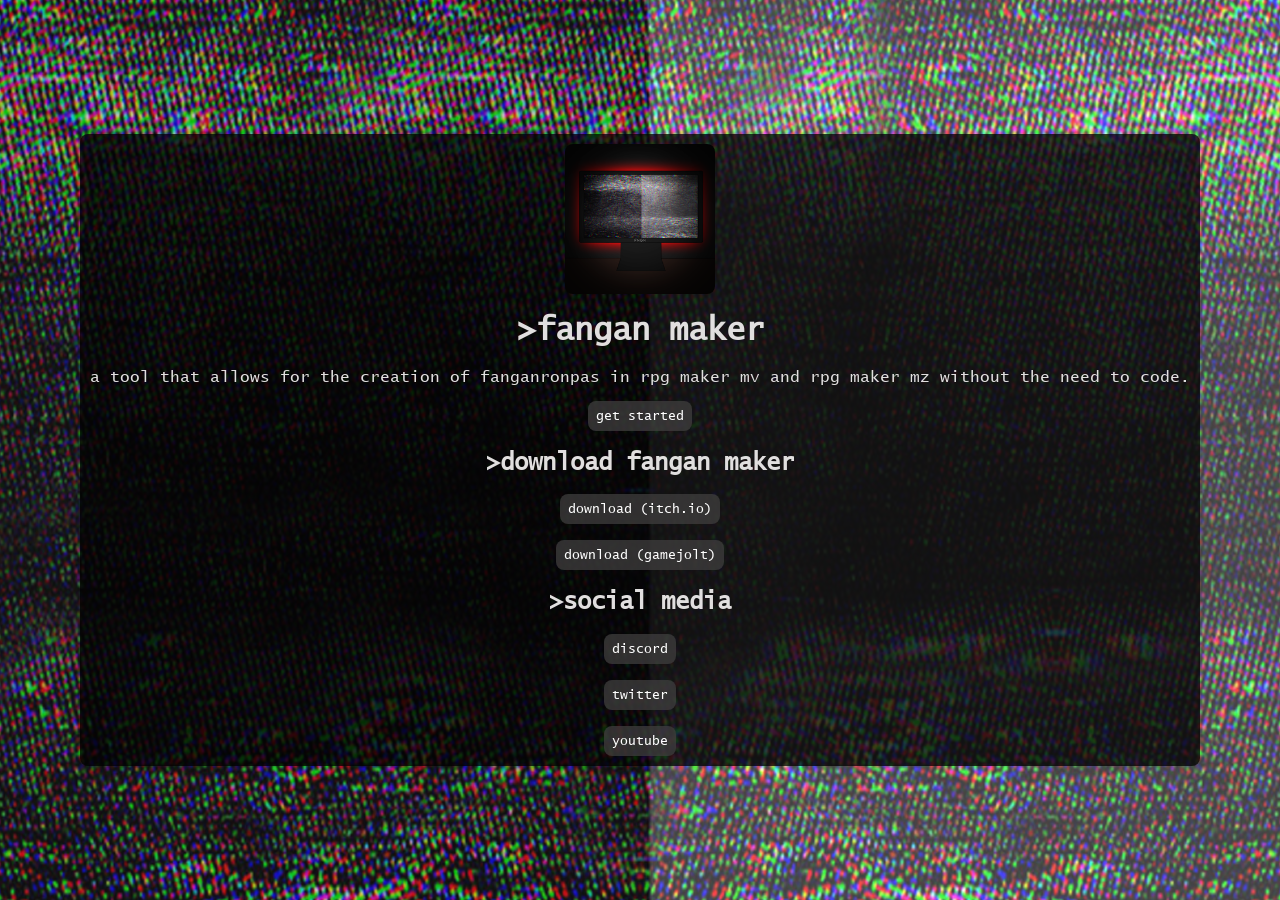
==== index.html @ fdf4ad05 "Completed index Still subject to change" ====
<html>
    <head>
        <title>Fangan Maker</title>
        <meta http-equiv="Content-Security-Policy" content="default-src 'self'; img-src 'self' data:; style-src 'self' 'unsafe-inline'; script-src 'self';">
        <link rel="icon" type="icon/ico" href="assets/icon/FanganMakerIcon.ico">
        <link rel="stylesheet" href="style.css">
    </head>
    <body>
        <div class="mainBox">
            <div class="visibleBox">
                <div class="title">
                    <img src="assets/icon/FanganMakerIcon.ico" width="150px" height="150px" class="logoImage">
                    <h1>>fangan maker</h1>
                    <p>a tool that allows for the creation of fanganronpas in rpg maker mv and rpg maker mz without the need to code.</p>
                    <button id="button" class="button">get started</button>
                </div>

                <div class="downloads">
                    <h2>>download fangan maker</h2>
                    <button id="itchio" class="button">download (itch.io)</button>
                    <br><br>
                    <button id="gamejolt" class="button">download (gamejolt)</button>
                </div>

                <div class="socialMedia">
                    <h2>>social media</h2>
                    <button id="discord" class="button">discord</button>
                    <br><br>
                    <button id="twitter" class="button">twitter</button>
                    <br><br>
                    <button id="youtube" class="button">youtube</button>
                </div>
            </div>
        </div>
        
        <script src ="script.js"></script>
    </body>
</html>
---- style.css ----
@font-face {
    font-family: 'Lucida Console';
    src: url(assets/fonts/lucon.ttf);
}

body {
    background-image: url(assets/bg/FanganMakerWebsiteBG.png);
    background-position: center;
    background-repeat: no-repeat;
    background-attachment: fixed;
    font-family: 'Lucida Console', sans-serif;
    margin: 0;
}

h1, h2, p {
    color: rgb(225, 223, 223);
}

.logoImage {
    border: 1px;
    border-radius: 8px;
}

.mainBox {
    display: flex;
    flex-direction: column;
    align-items: center;
    justify-content: center;
    text-align: center;
    min-height: 100vh;
}

.visibleBox {
    width: fit-content;
    padding: 10px;
    border: 5px;
    border-radius: 8px;
    background-color: rgba(0, 0, 0, 75%);
}

.title {
    align-items: center;
    justify-content: center;
}

.downloads {
    align-items: center;
    justify-content: center;
}

.socialMedia {
    align-items: center;
    justify-content: center;
}

.button {
    color: white;
    font-family: 'Lucida Console', sans-serif;
    background-color: rgba(63, 62, 62, 0.75);
    padding: 7px;
    display: inline-block;
    border: 1px solid;
    border-color: rgba(0, 0, 0, 0%);
    border-radius: 8px;
    transition: transform 0.2s ease;
}

.button:hover {
    transform: scale(1.1);
    background-color: rgba(232, 6, 6, 0.25);
}
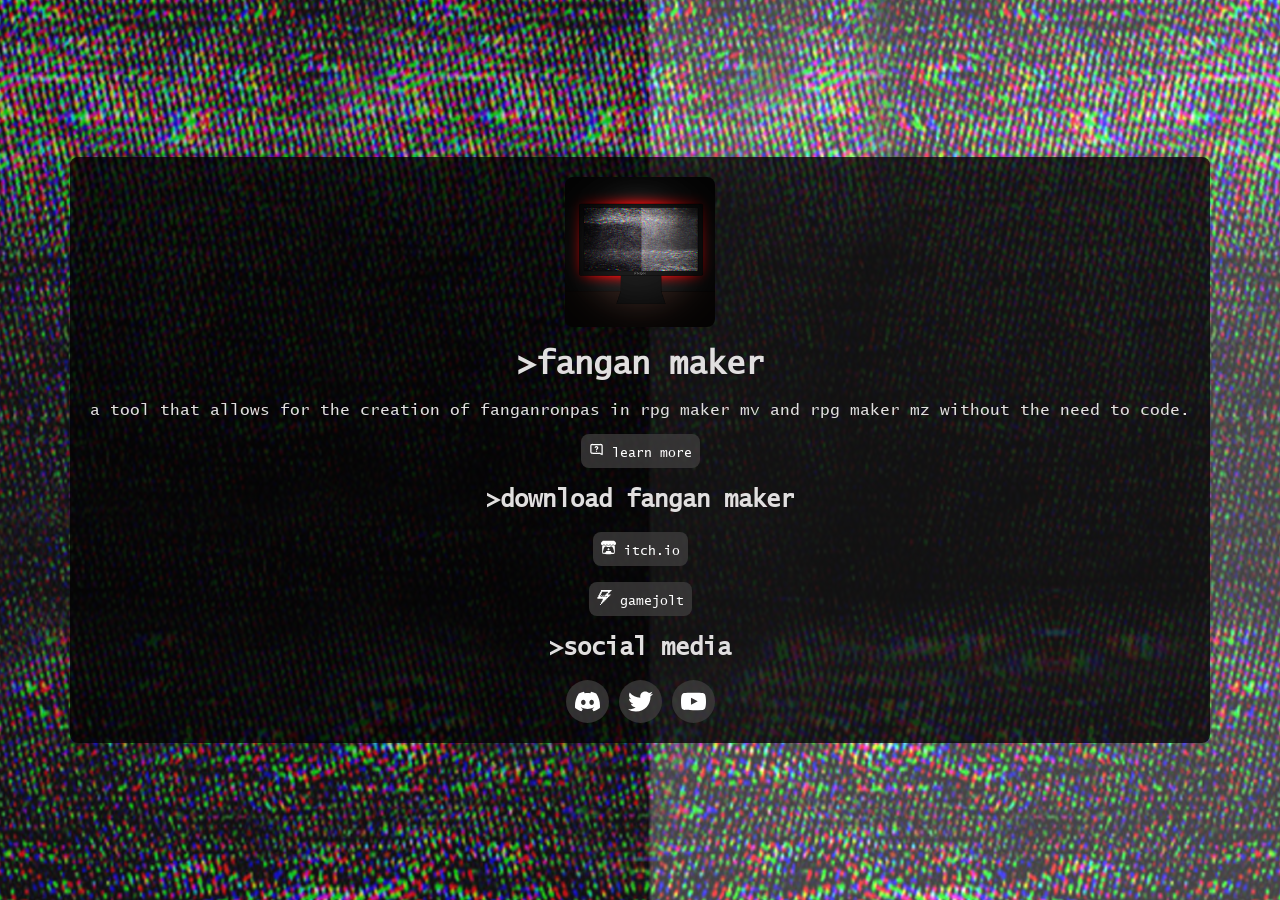
==== commit 4e02afa5: "Added icons" ====
--- a/index.html
+++ b/index.html
@@ -12,23 +12,36 @@
                     <img src="assets/icon/FanganMakerIcon.ico" width="150px" height="150px" class="logoImage">
                     <h1>>fangan maker</h1>
                     <p>a tool that allows for the creation of fanganronpas in rpg maker mv and rpg maker mz without the need to code.</p>
-                    <button id="button" class="button">get started</button>
+                    <button id="button" class="button">
+                        <img src="assets/icon/Documentation.svg" width="15px" height="15px" class="icon">
+                        learn more
+                    </button>
                 </div>
 
                 <div class="downloads">
                     <h2>>download fangan maker</h2>
-                    <button id="itchio" class="button">download (itch.io)</button>
+                    <button id="itchio" class="button">
+                        <img src="assets/icon/itchio.svg" width="15px" height="15px" class="icon">
+                        itch.io
+                    </button>
                     <br><br>
-                    <button id="gamejolt" class="button">download (gamejolt)</button>
+                    <button id="gamejolt" class="button">
+                        <img src="assets/icon/Gamejolt.svg" width="15px" height="15px" class="icon">
+                        gamejolt
+                    </button>
                 </div>
 
                 <div class="socialMedia">
                     <h2>>social media</h2>
-                    <button id="discord" class="button">discord</button>
-                    <br><br>
-                    <button id="twitter" class="button">twitter</button>
-                    <br><br>
-                    <button id="youtube" class="button">youtube</button>
+                    <button id="discord" class="iconButton">
+                        <img src="assets/icon/Discord.svg" width="25px" height="25px" class="icon">
+                    </button>
+                    <button id="twitter" class="iconButton">
+                        <img src="assets/icon/Twitter.svg" width="25px" height="25px" class="icon">
+                    </button>
+                    <button id="youtube" class="iconButton">
+                        <img src="assets/icon/Youtube.svg" width="25px" height="25px" class="icon">
+                    </button>
                 </div>
             </div>
         </div>
--- a/style.css
+++ b/style.css
@@ -12,7 +12,7 @@
     margin: 0;
 }
 
-h1, h2, p {
+h1, h2, h3, p {
     color: rgb(225, 223, 223);
 }
 
@@ -32,7 +32,7 @@
 
 .visibleBox {
     width: fit-content;
-    padding: 10px;
+    padding: 20px;
     border: 5px;
     border-radius: 8px;
     background-color: rgba(0, 0, 0, 75%);
@@ -68,4 +68,25 @@
 .button:hover {
     transform: scale(1.1);
     background-color: rgba(232, 6, 6, 0.25);
-}+}
+
+.iconButton {
+    color: white;
+    font-family: 'Lucida Console', sans-serif;
+    background-color: rgba(63, 62, 62, 0.75);
+    padding: 8px;
+    display: inline-block;
+    border: 1px solid;
+    border-color: rgba(0, 0, 0, 0%);
+    border-radius: 50px;
+    transition: transform 0.2s ease;
+}
+
+.iconButton:hover {
+    transform: scale(1.2);
+    background-color: rgba(232, 6, 6, 0.25);
+}
+
+.icon{
+    filter: brightness(0) invert(1);
+}
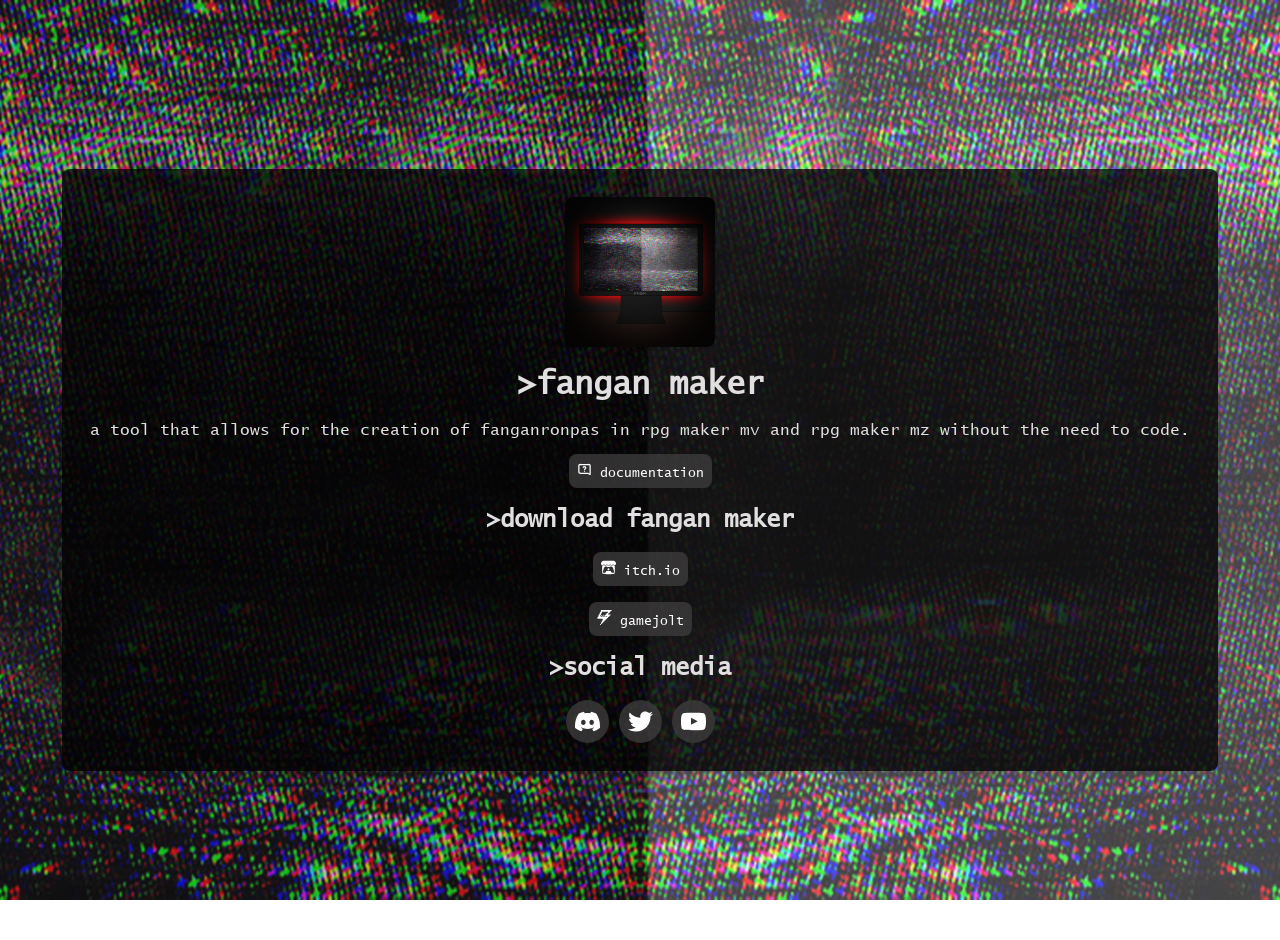
==== commit 999ebc99: "Fixed responsive" ====
--- a/index.html
+++ b/index.html
@@ -2,6 +2,7 @@
     <head>
         <title>Fangan Maker</title>
         <meta http-equiv="Content-Security-Policy" content="default-src 'self'; img-src 'self' data:; style-src 'self' 'unsafe-inline'; script-src 'self';">
+        <meta name="viewport" content="width-device-width, initial-scale=1.0">
         <link rel="icon" type="icon/ico" href="assets/icon/FanganMakerIcon.ico">
         <link rel="stylesheet" href="style.css">
     </head>
@@ -14,7 +15,7 @@
                     <p>a tool that allows for the creation of fanganronpas in rpg maker mv and rpg maker mz without the need to code.</p>
                     <button id="button" class="button">
                         <img src="assets/icon/Documentation.svg" width="15px" height="15px" class="icon">
-                        learn more
+                        documentation
                     </button>
                 </div>
 
--- a/style.css
+++ b/style.css
@@ -7,18 +7,30 @@
     background-image: url(assets/bg/FanganMakerWebsiteBG.png);
     background-position: center;
     background-repeat: no-repeat;
+    background-size: cover;
     background-attachment: fixed;
     font-family: 'Lucida Console', sans-serif;
     margin: 0;
+    min-width: 0;
 }
 
 h1, h2, h3, p {
     color: rgb(225, 223, 223);
 }
 
+p {
+    text-align: justify;
+}
+
+a {
+    text-decoration: none;
+}
+
 .logoImage {
     border: 1px;
     border-radius: 8px;
+    width: 150px;
+    height: auto;
 }
 
 .mainBox {
@@ -28,14 +40,46 @@
     justify-content: center;
     text-align: center;
     min-height: 100vh;
+    padding: 20px 16px;
 }
 
 .visibleBox {
     width: fit-content;
+    max-width: 100%;
+    padding: clamp(16px, 3vw, 28px);
+    border-radius: 8px;
+    background-color: rgba(0, 0, 0, 75%);
+}
+
+.contentBox {
+    display: flex;
+    flex-direction: row;
+    align-items: stretch;
+    justify-content: center;
+    gap: 10px;
+    width: 100%;
+}
+
+.documentationBox {
+    flex: 3 3 300px;
+    max-width: 1000px;
+    width: fit-content;
     padding: 20px;
     border: 5px;
     border-radius: 8px;
-    background-color: rgba(0, 0, 0, 75%);
+    background-color: rgba(37, 37, 37, 0.5);
+    box-sizing: border-box;
+}
+
+.sidebarBox {
+    flex: 1 1 20px;
+    max-width: 300px;
+    width: fit-content;
+    padding: 20px;
+    border: 5px;
+    border-radius: 8px;
+    background-color: rgba(37, 37, 37, 0.5);
+    box-sizing: border-box;
 }
 
 .title {
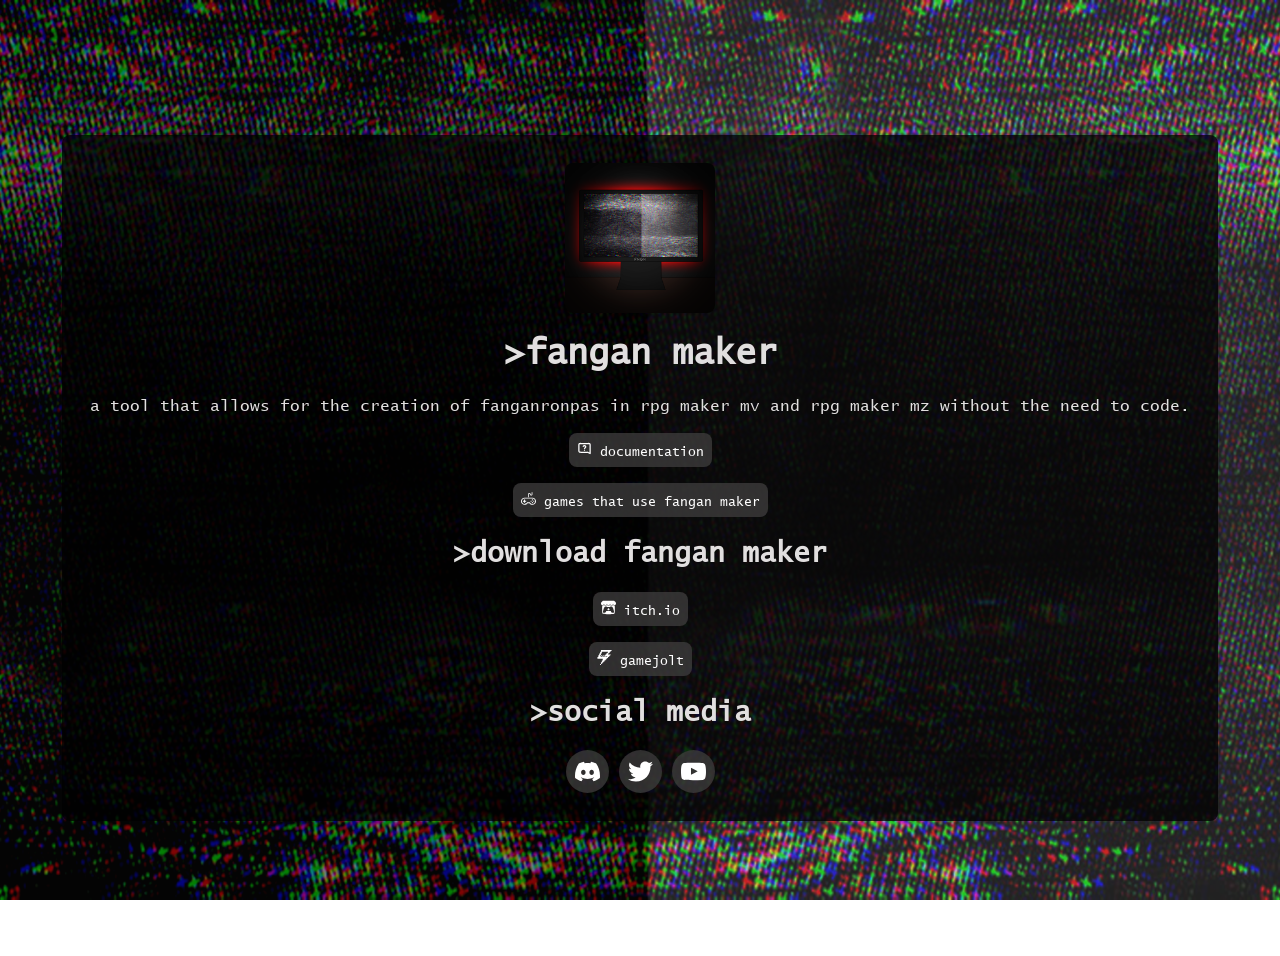
==== commit 379b8ea1: "Finished Setup Section" ====
--- a/index.html
+++ b/index.html
@@ -16,6 +16,11 @@
                     <button id="button" class="button">
                         <img src="assets/icon/Documentation.svg" width="15px" height="15px" class="icon">
                         documentation
+                    </button>
+                    <br><br>
+                    <button id="games" class="button">
+                        <img src="assets/icon/Game.svg" width="15px" height="15px" class="icon">
+                        games that use fangan maker
                     </button>
                 </div>
 
--- a/style.css
+++ b/style.css
@@ -10,20 +10,37 @@
     background-size: cover;
     background-attachment: fixed;
     font-family: 'Lucida Console', sans-serif;
-    margin: 0;
     min-width: 0;
 }
 
-h1, h2, h3, p {
+h1, h2, h3, h4, p, dl, ul {
     color: rgb(225, 223, 223);
+}
+
+h1 {
+    font-size: 35;
+}
+
+h2 {
+    font-size: 28;
+}
+
+h3 {
+    font-size: 20;
 }
 
 p {
     text-align: justify;
+    line-height: 1.4;
 }
 
 a {
     text-decoration: none;
+    color: rgb(225, 117, 117);
+}
+
+a:hover {
+    text-decoration: underline;
 }
 
 .logoImage {
@@ -71,6 +88,17 @@
     box-sizing: border-box;
 }
 
+.image {
+    width: auto;
+    max-width: 100%;
+    height: auto;
+    padding: 6px;
+    border: 0px;
+    border-radius: 8px;
+    background-color: rgba(43, 43, 43, 0.563);
+    box-sizing: border-box;
+}
+
 .sidebarBox {
     flex: 1 1 20px;
     max-width: 300px;
@@ -95,6 +123,10 @@
 .socialMedia {
     align-items: center;
     justify-content: center;
+}
+
+.listDiv {
+    text-align: left;
 }
 
 .button {
@@ -110,6 +142,7 @@
 }
 
 .button:hover {
+    text-decoration: none;
     transform: scale(1.1);
     background-color: rgba(232, 6, 6, 0.25);
 }
@@ -134,3 +167,36 @@
 .icon{
     filter: brightness(0) invert(1);
 }
+
+@media (max-width: 480px) {
+    body {
+        background-attachment: scroll;
+        overflow: scroll;
+    }
+
+    .mainBox {
+        padding: 12px;
+    }
+
+    .visibleBox {
+        padding: 16px 12px;
+    }
+
+    .logoImage {
+        width: 90px;
+    }
+
+    h1 {
+        font-size: 22px;
+    }
+
+    h2 {
+        font-size: 16px;
+    }
+
+    p {
+        text-align: left;
+        font-size: 13px;
+        line-height: 1.6;
+    }
+}
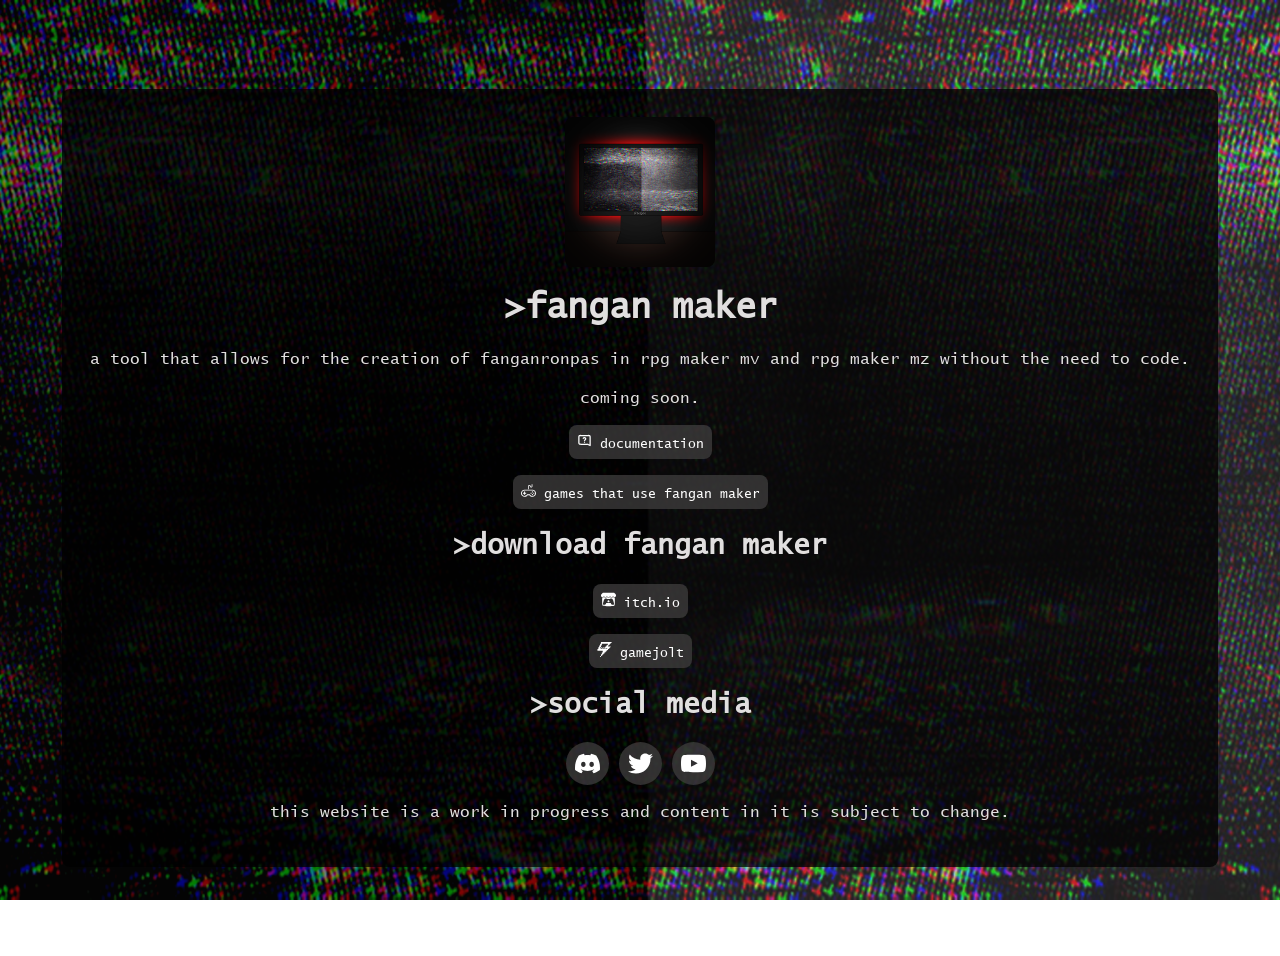
==== commit 1357401e: "Added WIP disclaimer" ====
--- a/index.html
+++ b/index.html
@@ -13,6 +13,7 @@
                     <img src="assets/icon/FanganMakerIcon.ico" width="150px" height="150px" class="logoImage">
                     <h1>>fangan maker</h1>
                     <p>a tool that allows for the creation of fanganronpas in rpg maker mv and rpg maker mz without the need to code.</p>
+                    <p style="text-align: center;">coming soon.</p>
                     <button id="button" class="button">
                         <img src="assets/icon/Documentation.svg" width="15px" height="15px" class="icon">
                         documentation
@@ -49,6 +50,8 @@
                         <img src="assets/icon/Youtube.svg" width="25px" height="25px" class="icon">
                     </button>
                 </div>
+
+                <p style="text-align: center;">this website is a work in progress and content in it is subject to change.</p>
             </div>
         </div>
         
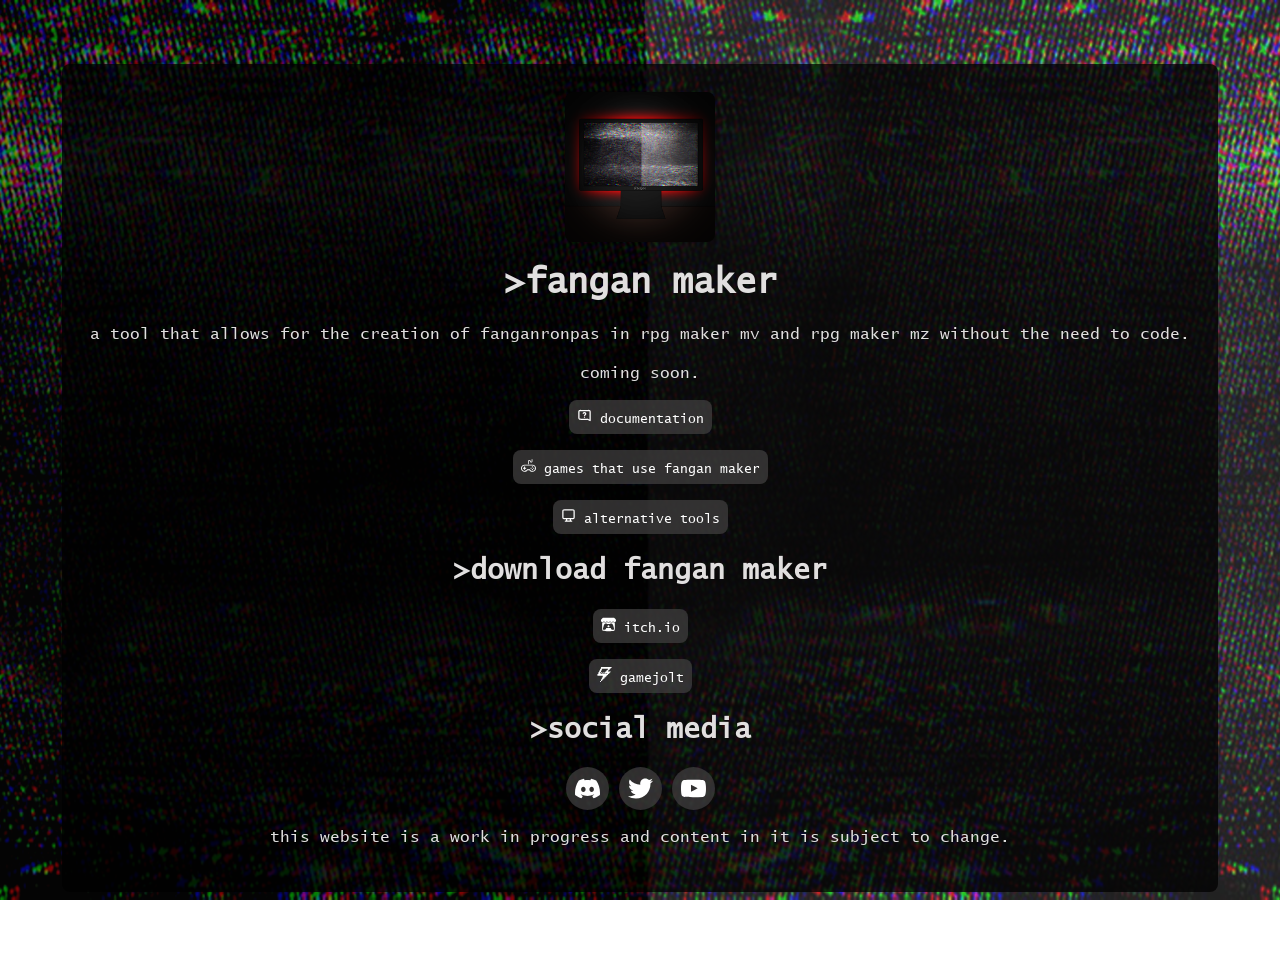
==== commit b6310b0d: "Updated itchio and Gamejolt links. Added games and tools pages" ====
--- a/index.html
+++ b/index.html
@@ -22,6 +22,11 @@
                     <button id="games" class="button">
                         <img src="assets/icon/Game.svg" width="15px" height="15px" class="icon">
                         games that use fangan maker
+                    </button>
+                    <br><br>
+                    <button id="tools" class="button">
+                        <img src="assets/icon/Tools.svg" width="15px" height="15px" class="icon">
+                        alternative tools
                     </button>
                 </div>
 
--- a/style.css
+++ b/style.css
@@ -13,7 +13,7 @@
     min-width: 0;
 }
 
-h1, h2, h3, h4, p, dl, ul {
+h1, h2, h3, h4, p, dl, ul, ol {
     color: rgb(225, 223, 223);
 }
 
@@ -79,13 +79,23 @@
 
 .documentationBox {
     flex: 3 3 300px;
-    max-width: 1000px;
+    max-width: 1600px;
     width: fit-content;
     padding: 20px;
     border: 5px;
     border-radius: 8px;
     background-color: rgba(37, 37, 37, 0.5);
     box-sizing: border-box;
+}
+
+.toolsBox, .gamesBox{
+    flex: 3 3 300px;
+    max-width: 1100px;
+    width: fit-content;
+    padding: 20px;
+    border: 5px;
+    border-radius: 8px;
+    box-sizing: border-box;    
 }
 
 .image {
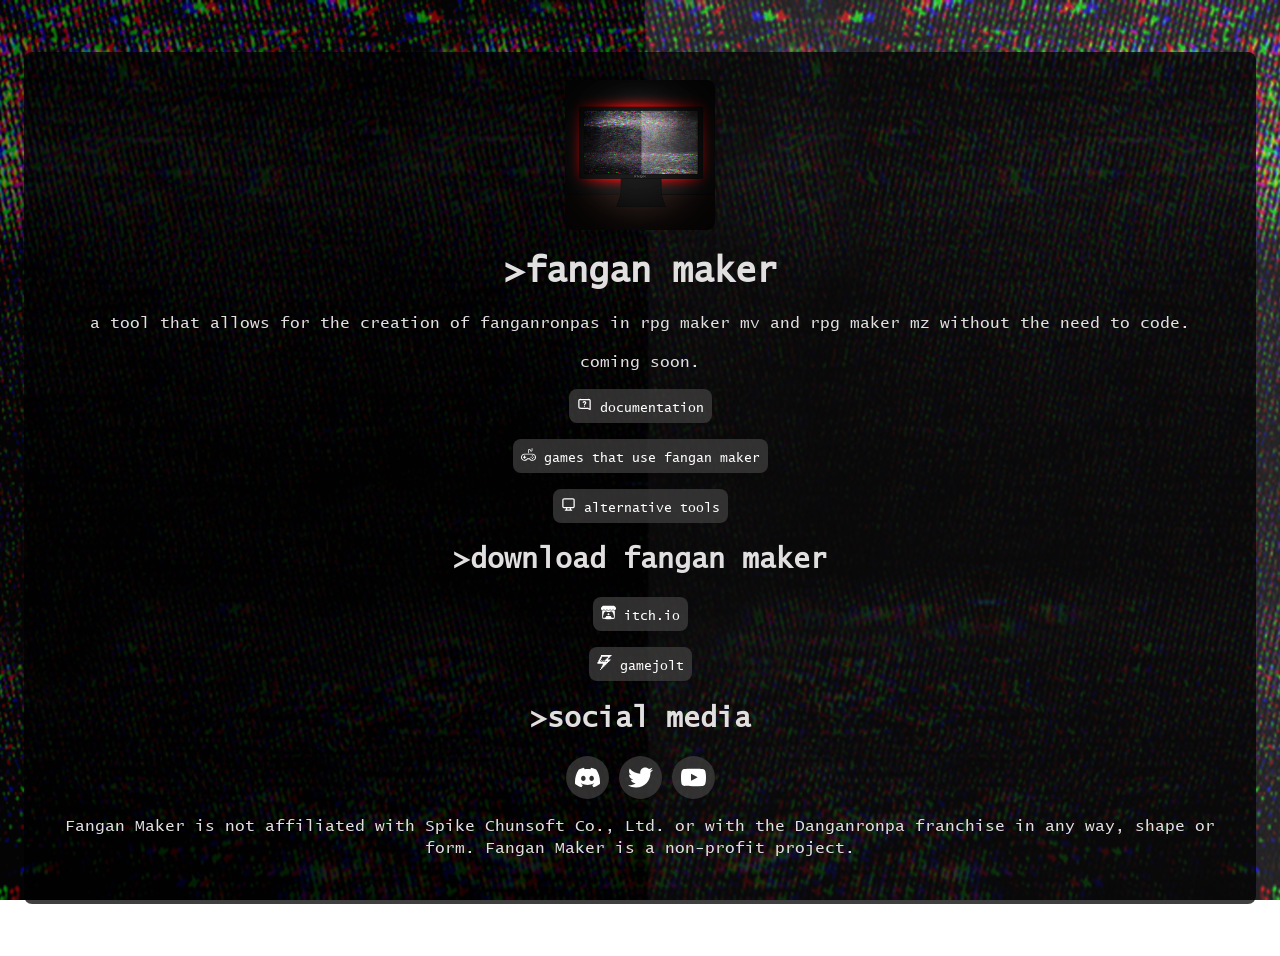
==== commit 71b70bf9: "Added screenshots, disclaimer and new game to the games page" ====
--- a/index.html
+++ b/index.html
@@ -12,7 +12,7 @@
                 <div class="title">
                     <img src="assets/icon/FanganMakerIcon.ico" width="150px" height="150px" class="logoImage">
                     <h1>>fangan maker</h1>
-                    <p>a tool that allows for the creation of fanganronpas in rpg maker mv and rpg maker mz without the need to code.</p>
+                    <p style="text-align: center;">a tool that allows for the creation of fanganronpas in rpg maker mv and rpg maker mz without the need to code.</p>
                     <p style="text-align: center;">coming soon.</p>
                     <button id="button" class="button">
                         <img src="assets/icon/Documentation.svg" width="15px" height="15px" class="icon">
@@ -56,7 +56,7 @@
                     </button>
                 </div>
 
-                <p style="text-align: center;">this website is a work in progress and content in it is subject to change.</p>
+                <p style="text-align: center;">Fangan Maker is not affiliated with Spike Chunsoft Co., Ltd. or with the Danganronpa franchise in any way, shape or form. Fangan Maker is a non-profit project.</p>
             </div>
         </div>
         
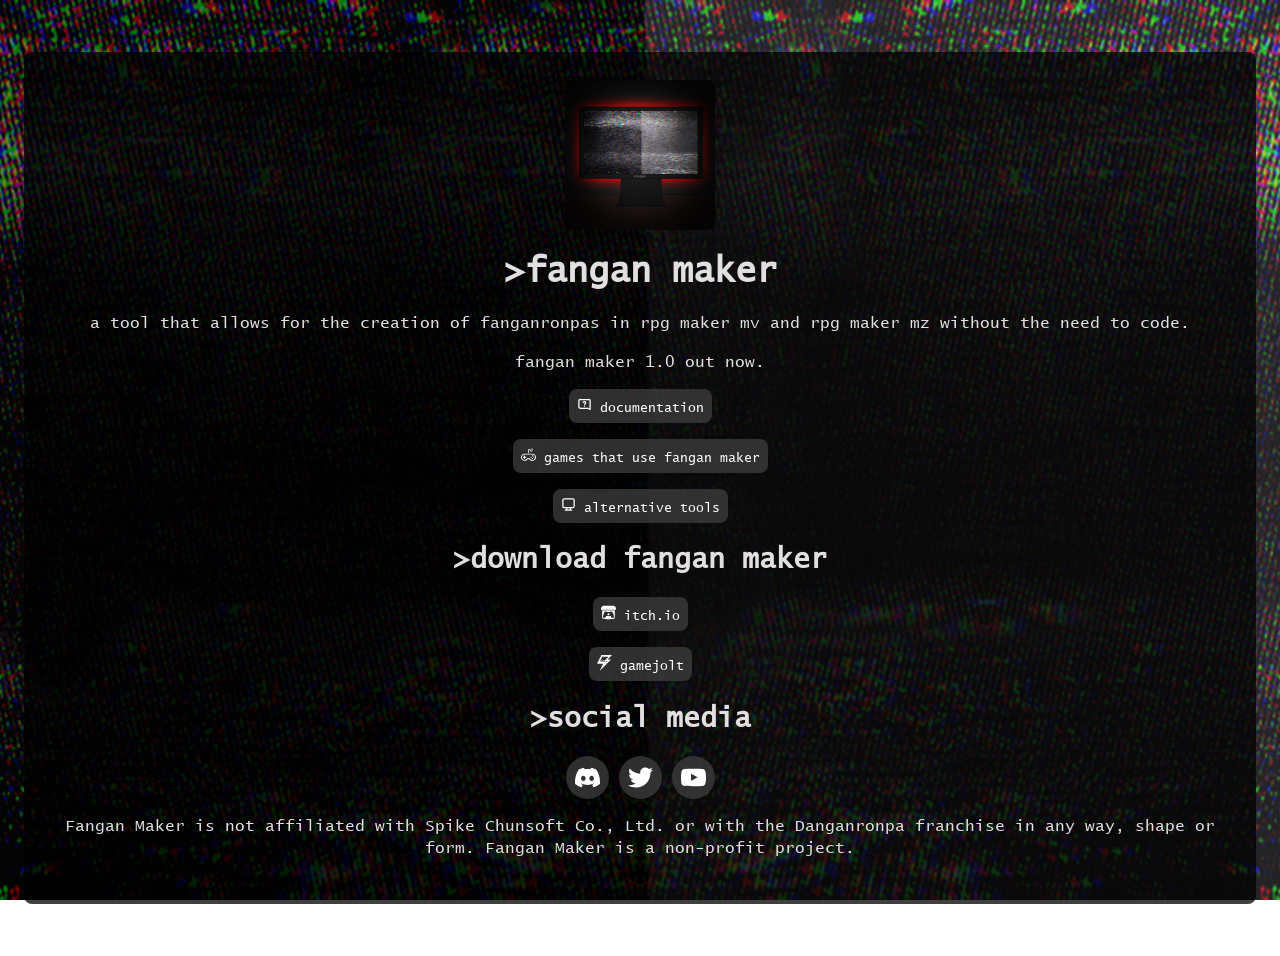
==== commit faf20de1: "Updated release" ====
--- a/index.html
+++ b/index.html
@@ -13,7 +13,7 @@
                     <img src="assets/icon/FanganMakerIcon.ico" width="150px" height="150px" class="logoImage">
                     <h1>>fangan maker</h1>
                     <p style="text-align: center;">a tool that allows for the creation of fanganronpas in rpg maker mv and rpg maker mz without the need to code.</p>
-                    <p style="text-align: center;">coming soon.</p>
+                    <p style="text-align: center;">fangan maker 1.0 out now.</p>
                     <button id="button" class="button">
                         <img src="assets/icon/Documentation.svg" width="15px" height="15px" class="icon">
                         documentation
